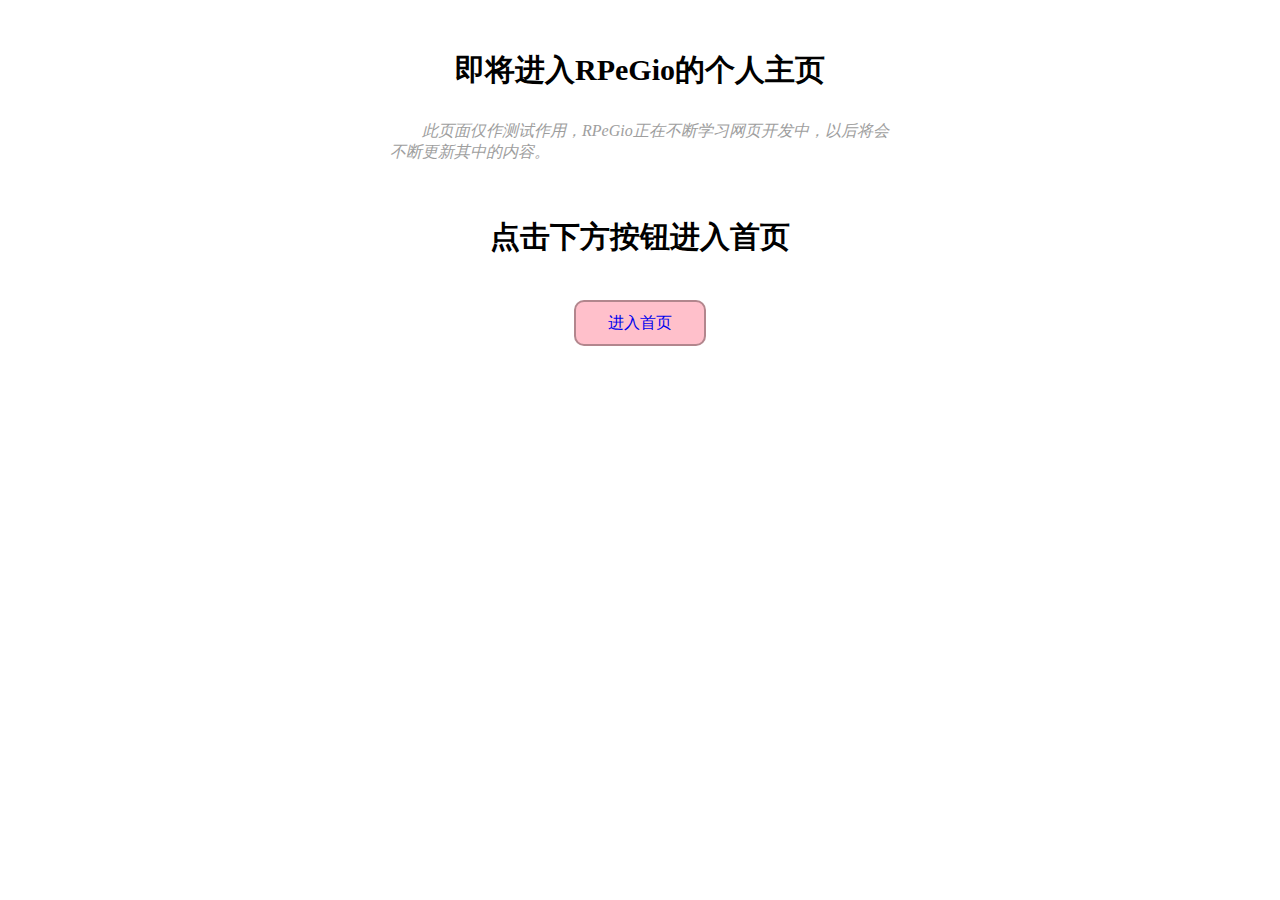
==== index.html @ cb6510d4 "Add files via upload" ====
<!DOCTYPE html>
<html>
<head>
    <meta charset = "UTF-8">
    <meta language = "zh-CN">
    <title>即将进入RPeGio的主页</title>
    <link rel = "stylesheet" href = "css/index.css">
</head>
<body>
    <div>
        <h1>即将进入RPeGio的个人主页</h1>
        <p>此页面仅作测试作用，RPeGio正在不断学习网页开发中，以后将会不断更新其中的内容。</p>
        <br><br><br>
        <h6>点击下方按钮进入首页</h6>
        <br>
    </div>
    <div class = "button">
        <a href = "Homepage.html">进入首页</a>
    </div>
</body>
</html>
---- css/index.css ----
*
{
    padding: 0;
    margin: 0;
}
h1,
h6
{
    text-align: center;
    font-size: 30px;
    font-family: "Microsoft Yahei";
}
div
{
    width: 500px;
    height: 200px;
    margin: 50px auto;
}
div.button
{
    width: 128px;
    height: 42px;
    margin: 50px auto;
    border: 2px solid rgba(0,0,0,.3);
    background-color: pink;
    border-radius: 10px;
}
div.button:hover
{
    background-color: aqua;
    text-decoration: underline;
}
div.button a
{
    display: block;
    text-decoration: none;
    text-align: center;
    line-height: 42px;
}
p
{
    font-style: italic;
    color: #9e9e9e;
    text-indent: 2em;
    margin-top: 30px;
}
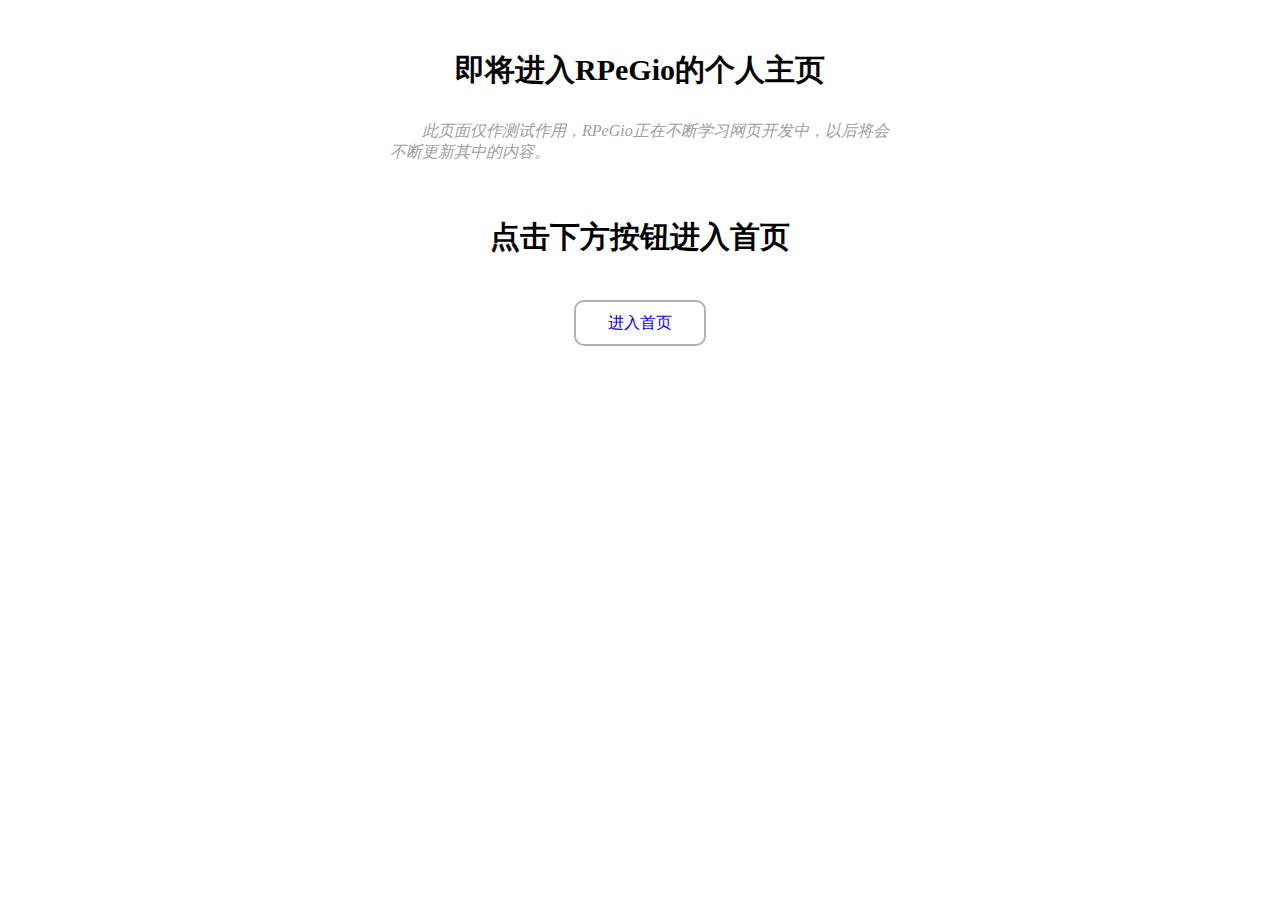
==== commit 482e314f: "Update index.html" ====
--- a/index.html
+++ b/index.html
@@ -15,7 +15,7 @@
         <br>
     </div>
     <div class = "button">
-        <a href = "Homepage.html">进入首页</a>
+        <a href = "static/home/">进入首页</a>
     </div>
 </body>
-</html>+</html>
--- a/css/index.css
+++ b/css/index.css
@@ -22,8 +22,9 @@
     height: 42px;
     margin: 50px auto;
     border: 2px solid rgba(0,0,0,.3);
-    background-color: pink;
+    background-color: white;
     border-radius: 10px;
+    transition: background-color 0.2s linear;
 }
 div.button:hover
 {
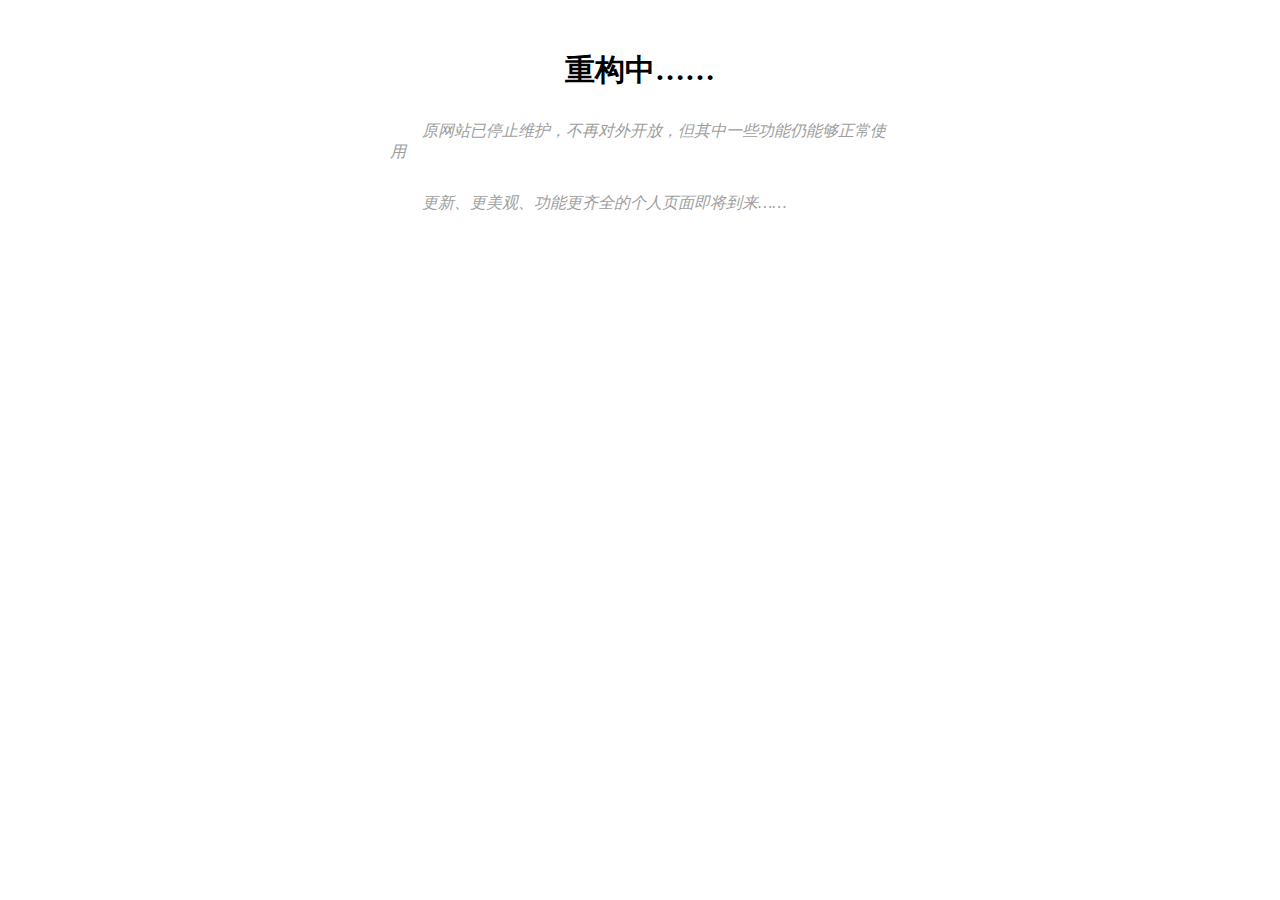
==== commit 8d16cb32: "Update index.html" ====
--- a/index.html
+++ b/index.html
@@ -3,19 +3,15 @@
 <head>
     <meta charset = "UTF-8">
     <meta language = "zh-CN">
-    <title>即将进入RPeGio的主页</title>
+    <title>网站暂未开放</title>
     <link rel = "stylesheet" href = "css/index.css">
 </head>
 <body>
     <div>
-        <h1>即将进入RPeGio的个人主页</h1>
-        <p>此页面仅作测试作用，RPeGio正在不断学习网页开发中，以后将会不断更新其中的内容。</p>
-        <br><br><br>
-        <h6>点击下方按钮进入首页</h6>
+        <h1>重构中……</h1>
+        <p>原网站已停止维护，不再对外开放，但其中一些功能仍能够正常使用</p>
+        <p>更新、更美观、功能更齐全的个人页面即将到来……</p>
         <br>
-    </div>
-    <div class = "button">
-        <a href = "static/home/">进入首页</a>
     </div>
 </body>
 </html>
